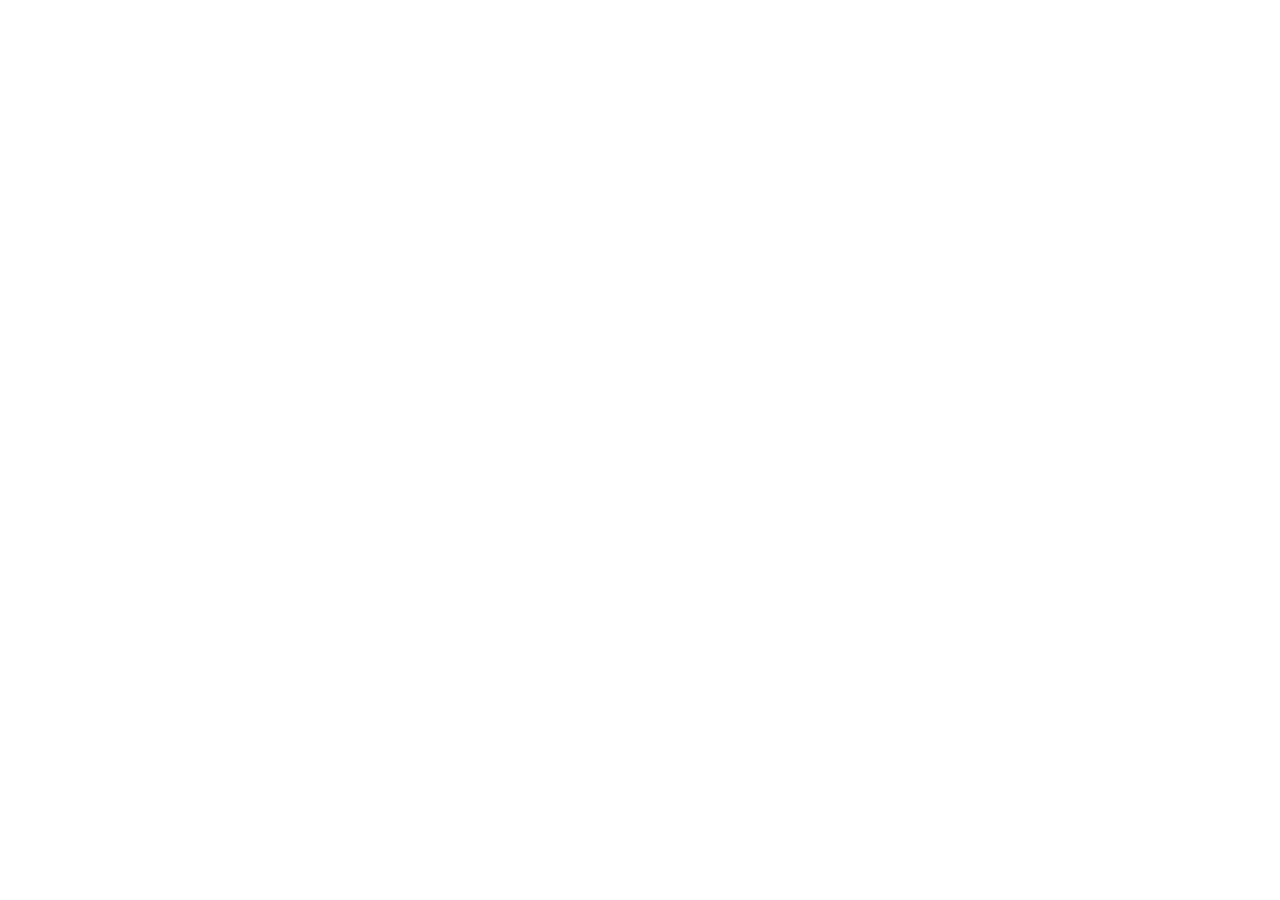
==== index.html @ 2cb3432a "Ay" ====
<!DOCTYPE html>
<html lang="en">
<head>
    <meta charset="UTF-8">
    <meta name="viewport" content="width=device-width, initial-scale=1.0">
    
    <link rel="shortcut icon" href="assets/images/froggy_talking.gif" type="image/x-icon">

    <title>Ruiz'z Tests</title>
</head>
<body>
    


</body>
</html>
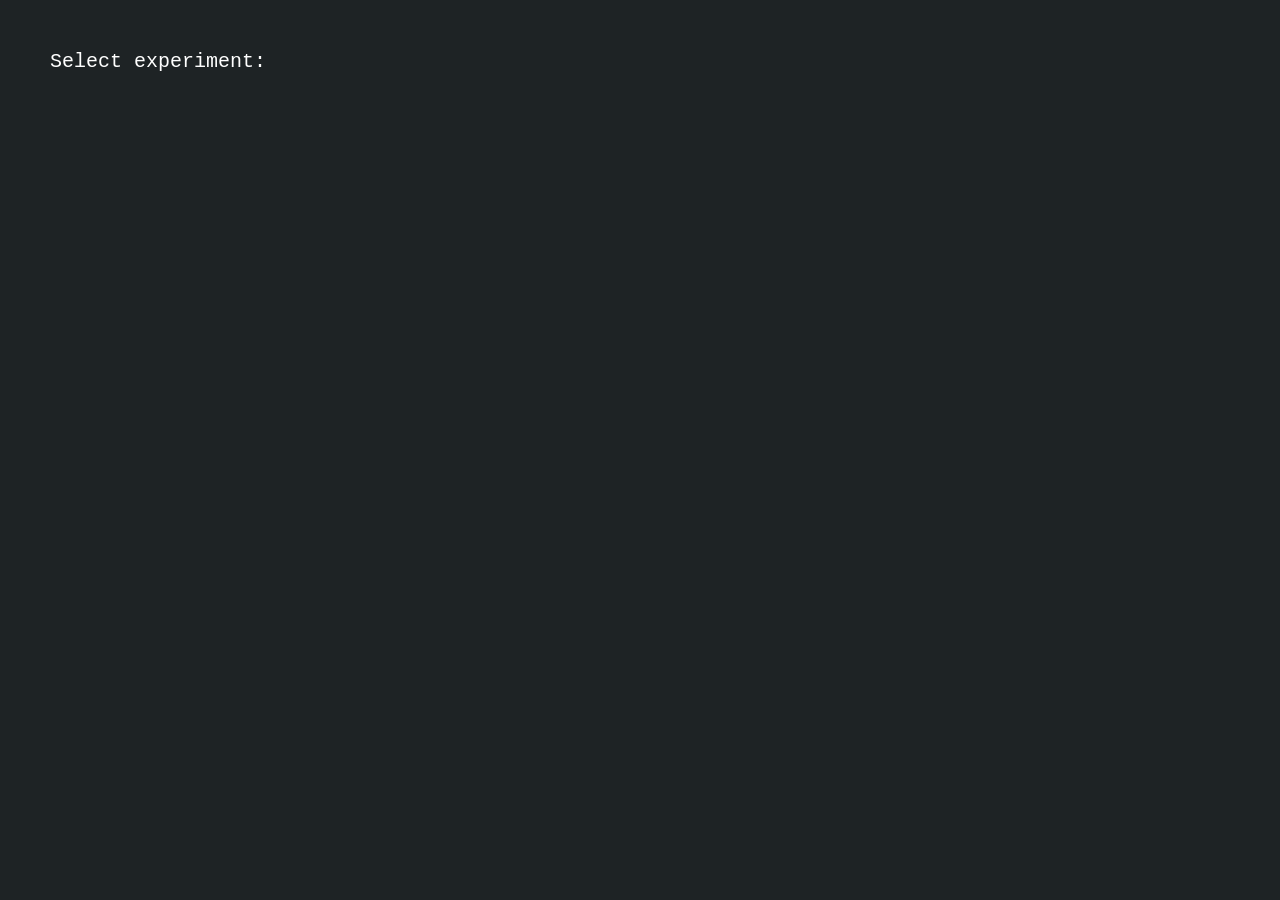
==== commit 3cc0ad1d: "Css" ====
--- a/index.html
+++ b/index.html
@@ -1,16 +1,26 @@
 <!DOCTYPE html>
 <html lang="en">
+
 <head>
+    <link rel="preconnect" href="https://fonts.googleapis.com">
+    <link rel="preconnect" href="https://fonts.gstatic.com" crossorigin>
+    <link
+        href="https://fonts.googleapis.com/css2?family=Cousine:ital,wght@0,400;0,700;1,400;1,700&family=Space+Mono:ital,wght@0,400;0,700;1,400;1,700&display=swap"
+        rel="stylesheet">
+
     <meta charset="UTF-8">
     <meta name="viewport" content="width=device-width, initial-scale=1.0">
-    
+
     <link rel="shortcut icon" href="assets/images/froggy_talking.gif" type="image/x-icon">
+    <link rel="stylesheet" href="style.css">
 
     <title>Ruiz'z Tests</title>
 </head>
+
 <body>
-    
 
+    <p class="text" style="size: 30px;">Select experiment:</p>
 
 </body>
+
 </html>
--- a/style.css
+++ b/style.css
@@ -0,0 +1,18 @@
+
+* {
+    padding: 0;
+    margin: 0;
+}
+
+body {
+    background-color: rgb(30, 35, 37);
+
+    margin: 0;
+    padding: 50px;
+}
+
+.text {
+    font-family: 'Cousine';
+    font-size: 20px;
+    color: white
+}
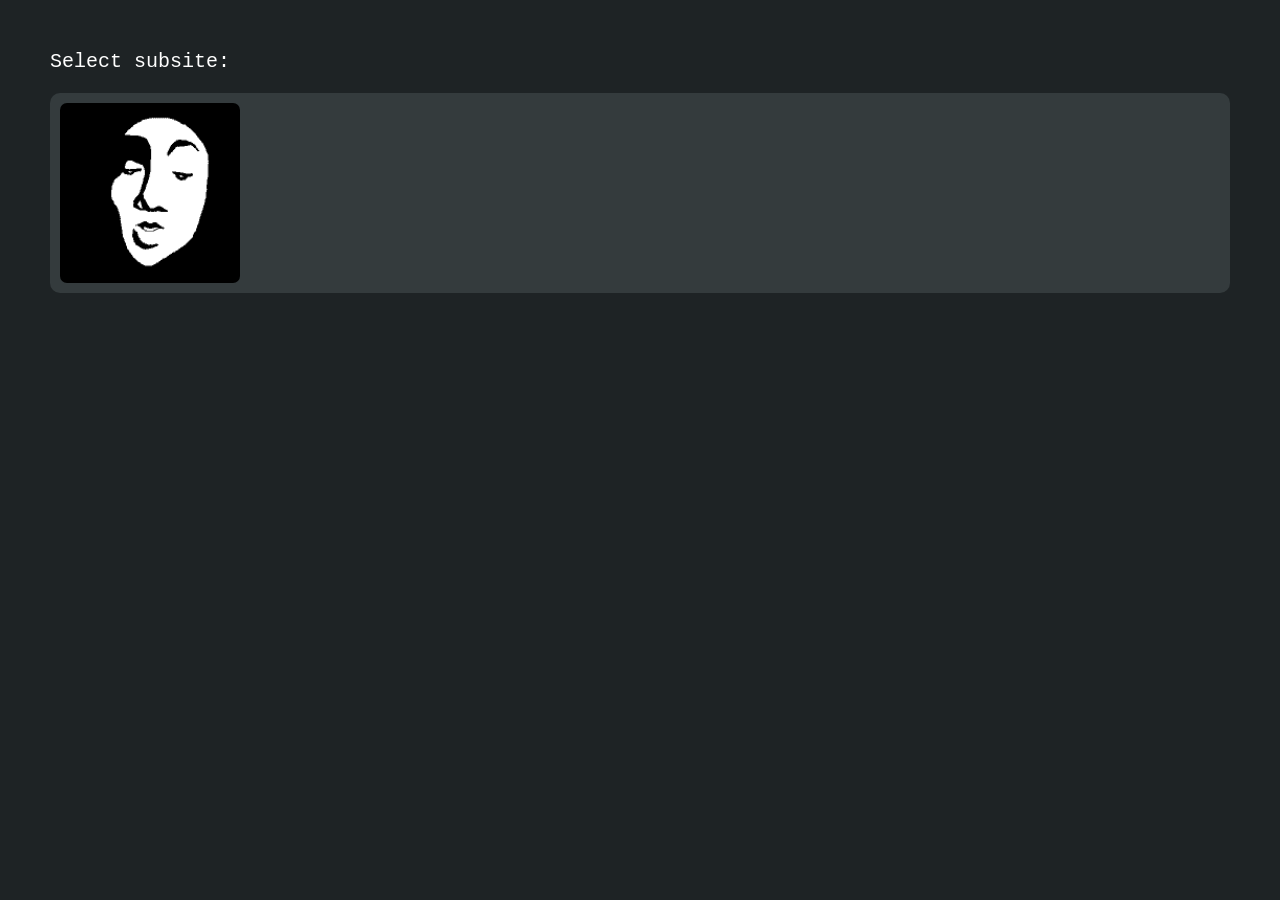
==== commit b1873556: "Animation" ====
--- a/index.html
+++ b/index.html
@@ -19,8 +19,13 @@
 
 <body>
 
-    <p class="text" style="size: 30px;">Select experiment:</p>
+    <p id="title" class="text" style="size: 30px;">Select subsite:</p>
 
+    <div class="subsite">
+        <img src="assets/images/froggy_talking.gif" alt="">
+    </div>
+
+    <script src="code.js"></script>
 </body>
 
 </html>
--- a/style.css
+++ b/style.css
@@ -1,4 +1,3 @@
-
 * {
     padding: 0;
     margin: 0;
@@ -15,4 +14,31 @@
     font-family: 'Cousine';
     font-size: 20px;
     color: white
+}
+
+#title {
+    margin-bottom: 20px;
+}
+
+.subsite {
+    box-sizing: border-box;
+    padding: 10px;
+    display: flex;
+    align-items: center;
+    height: 200px;
+    width: 100%;
+    background-color: rgb(52, 59, 61);
+    border-radius: 10px;
+    transition: ease-out .15s;
+}
+
+.subsite:hover {
+    height: 250px;
+    background-color: rgba(52, 59, 61, .7);
+}
+
+.subsite>img {
+    height: 100%;
+    aspect-ratio: 1;
+    border-radius: 7px;
 }
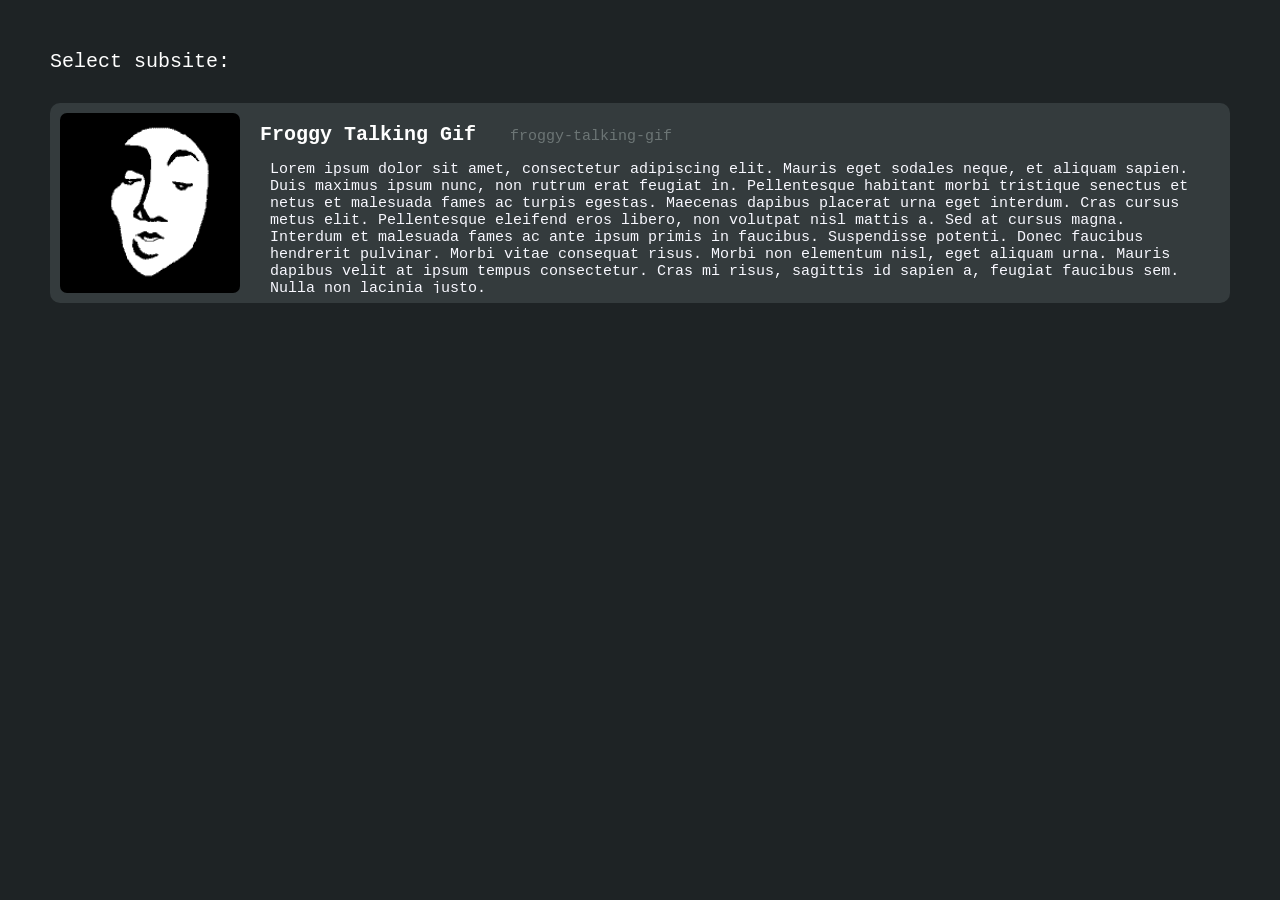
==== commit 5e5e74a7: "New stuff" ====
--- a/index.html
+++ b/index.html
@@ -14,16 +14,23 @@
     <link rel="shortcut icon" href="assets/images/froggy_talking.gif" type="image/x-icon">
     <link rel="stylesheet" href="style.css">
 
-    <title>Ruiz'z Tests</title>
+    <title>Pichi's Tests</title>
 </head>
 
 <body>
 
-    <p id="title" class="text" style="size: 30px;">Select subsite:</p>
+    <p id="title" class="text">Select subsite:</p>
 
-    <div class="subsite">
+    <a class="subsite" href="http://google.com">
         <img src="assets/images/froggy_talking.gif" alt="">
-    </div>
+
+        <div class="content">
+            <span class="name text">Froggy Talking Gif</span>
+            <span class="id text">froggy-talking-gif</span>
+
+            <p class="desc text">Lorem ipsum dolor sit amet, consectetur adipiscing elit. Mauris eget sodales neque, et aliquam sapien. Duis maximus ipsum nunc, non rutrum erat feugiat in. Pellentesque habitant morbi tristique senectus et netus et malesuada fames ac turpis egestas. Maecenas dapibus placerat urna eget interdum. Cras cursus metus elit. Pellentesque eleifend eros libero, non volutpat nisl mattis a. Sed at cursus magna. Interdum et malesuada fames ac ante ipsum primis in faucibus. Suspendisse potenti. Donec faucibus hendrerit pulvinar. Morbi vitae consequat risus. Morbi non elementum nisl, eget aliquam urna. Mauris dapibus velit at ipsum tempus consectetur. Cras mi risus, sagittis id sapien a, feugiat faucibus sem. Nulla non lacinia justo. </p>
+        </div>
+    </a>
 
     <script src="code.js"></script>
 </body>
--- a/style.css
+++ b/style.css
@@ -17,7 +17,7 @@
 }
 
 #title {
-    margin-bottom: 20px;
+    margin-bottom: 30px;
 }
 
 .subsite {
@@ -37,8 +37,41 @@
     background-color: rgba(52, 59, 61, .7);
 }
 
-.subsite>img {
+.subsite > img {
     height: 100%;
     aspect-ratio: 1;
     border-radius: 7px;
+}
+
+.subsite > .content {
+    overflow: scroll;
+    height: 100%;
+    width: 100%;
+    margin: 10px;
+    border-radius: 7px;
+    box-sizing: border-box;
+    padding: 10px;
+}
+
+.content > .name {
+    font-weight: 700;
+}
+
+.content > .id {
+    color: rgb(108, 117, 117);
+    font-size: 15px;
+    vertical-align: middle;
+    margin-left: 30px;
+}
+
+.content > .desc {
+    margin-top: 15px;
+    margin-left: 10px;
+    font-size: 15px;
+    font-weight: 0;
+    color: ghostwhite;
+}
+
+a {
+    text-decoration: none;
 }
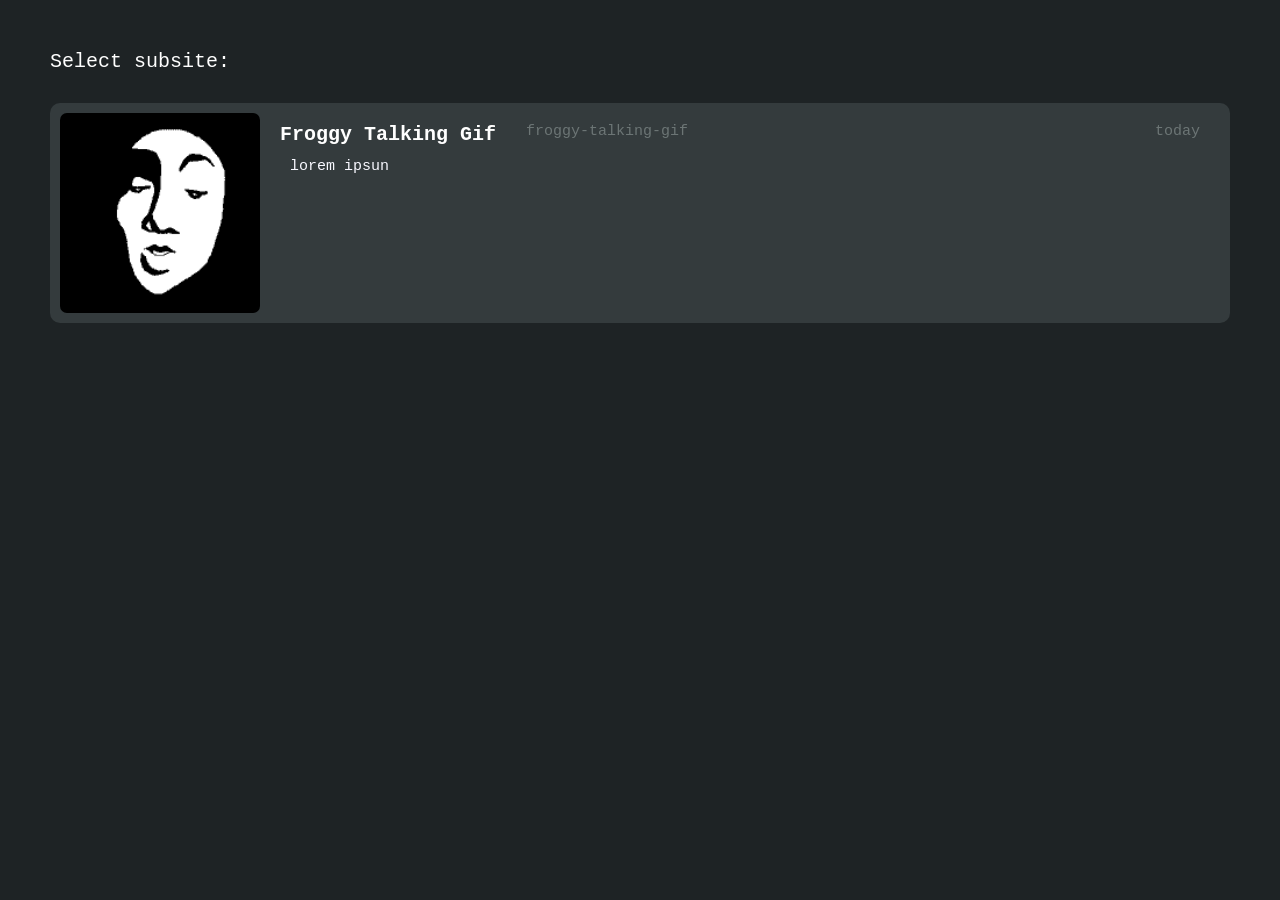
==== commit 2098010b: "Box Generator" ====
--- a/index.html
+++ b/index.html
@@ -17,22 +17,27 @@
     <title>Pichi's Tests</title>
 </head>
 
-<body>
+<body id="body">
 
     <p id="title" class="text">Select subsite:</p>
 
+    <!--
     <a class="subsite" href="http://google.com">
         <img src="assets/images/froggy_talking.gif" alt="">
 
         <div class="content">
-            <span class="name text">Froggy Talking Gif</span>
-            <span class="id text">froggy-talking-gif</span>
+            <div class="topbar">
+                <span class="name text">Froggy Talking Gif</span>
+                <span class="id text">froggy-talking-gif</span>
+                <span class="date text">2025-05-16</span>
+            </div>
 
             <p class="desc text">Lorem ipsum dolor sit amet, consectetur adipiscing elit. Mauris eget sodales neque, et aliquam sapien. Duis maximus ipsum nunc, non rutrum erat feugiat in. Pellentesque habitant morbi tristique senectus et netus et malesuada fames ac turpis egestas. Maecenas dapibus placerat urna eget interdum. Cras cursus metus elit. Pellentesque eleifend eros libero, non volutpat nisl mattis a. Sed at cursus magna. Interdum et malesuada fames ac ante ipsum primis in faucibus. Suspendisse potenti. Donec faucibus hendrerit pulvinar. Morbi vitae consequat risus. Morbi non elementum nisl, eget aliquam urna. Mauris dapibus velit at ipsum tempus consectetur. Cras mi risus, sagittis id sapien a, feugiat faucibus sem. Nulla non lacinia justo. </p>
         </div>
     </a>
+    -->
 
-    <script src="code.js"></script>
+    <script src="modules/subsiteBoxGenerator.js"></script>
 </body>
 
 </html>
--- a/style.css
+++ b/style.css
@@ -25,11 +25,12 @@
     padding: 10px;
     display: flex;
     align-items: center;
-    height: 200px;
+    height: 220px;
     width: 100%;
     background-color: rgb(52, 59, 61);
     border-radius: 10px;
     transition: ease-out .15s;
+    margin-bottom: 10px;
 }
 
 .subsite:hover {
@@ -37,13 +38,13 @@
     background-color: rgba(52, 59, 61, .7);
 }
 
-.subsite > img {
+.subsite>img {
     height: 100%;
     aspect-ratio: 1;
     border-radius: 7px;
 }
 
-.subsite > .content {
+.content {
     overflow: scroll;
     height: 100%;
     width: 100%;
@@ -53,18 +54,30 @@
     padding: 10px;
 }
 
-.content > .name {
+.topbar {
+    height: 20px;
+    display: flex;
+}
+
+.name {
     font-weight: 700;
 }
 
-.content > .id {
+.id {
     color: rgb(108, 117, 117);
     font-size: 15px;
-    vertical-align: middle;
     margin-left: 30px;
 }
 
-.content > .desc {
+.date {
+    flex: 1;
+    text-align: right;
+    font-size: 15px;
+    font-weight: 0;
+    color: rgb(108, 117, 117);
+}
+
+.desc {
     margin-top: 15px;
     margin-left: 10px;
     font-size: 15px;
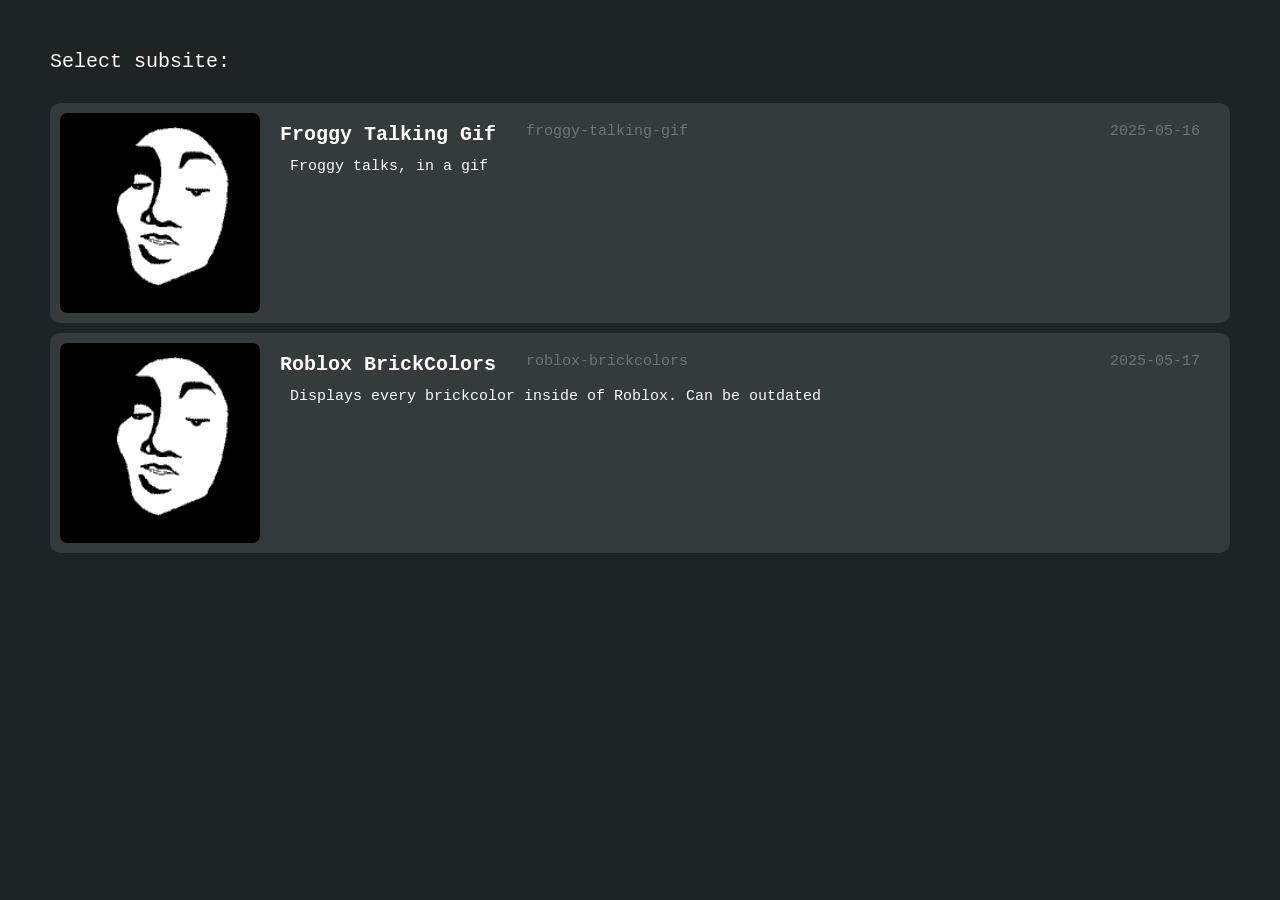
==== commit b19e3d06: "Now generates according to sites.json" ====
--- a/index.html
+++ b/index.html
@@ -37,7 +37,23 @@
     </a>
     -->
 
-    <script src="modules/subsiteBoxGenerator.js"></script>
+    <script type="module">
+        import generate from "/modules/subsiteBoxGenerator.js"
+
+        //generate("froggy-talking-gif", "Froggy Talking Gif", "assets/images/froggy_talking.gif", "A gif of Froggy talking, taken from ENA: Dream BBQ", "2025-05-16")
+        //generate("roblox-brickcolors", "Roblox Brickcolors", "assets/images/froggy_talking.gif", "lorem ipsun", "2025-05-17")
+
+        fetch("sites.json").then(response => {
+            return response.json()
+        }).then(data => {
+ 
+            data.forEach((site, idx) => {
+                generate(site.path, site.name, site.icon, site.description, site.date)
+            })
+
+        })
+
+    </script>
 </body>
 
 </html>
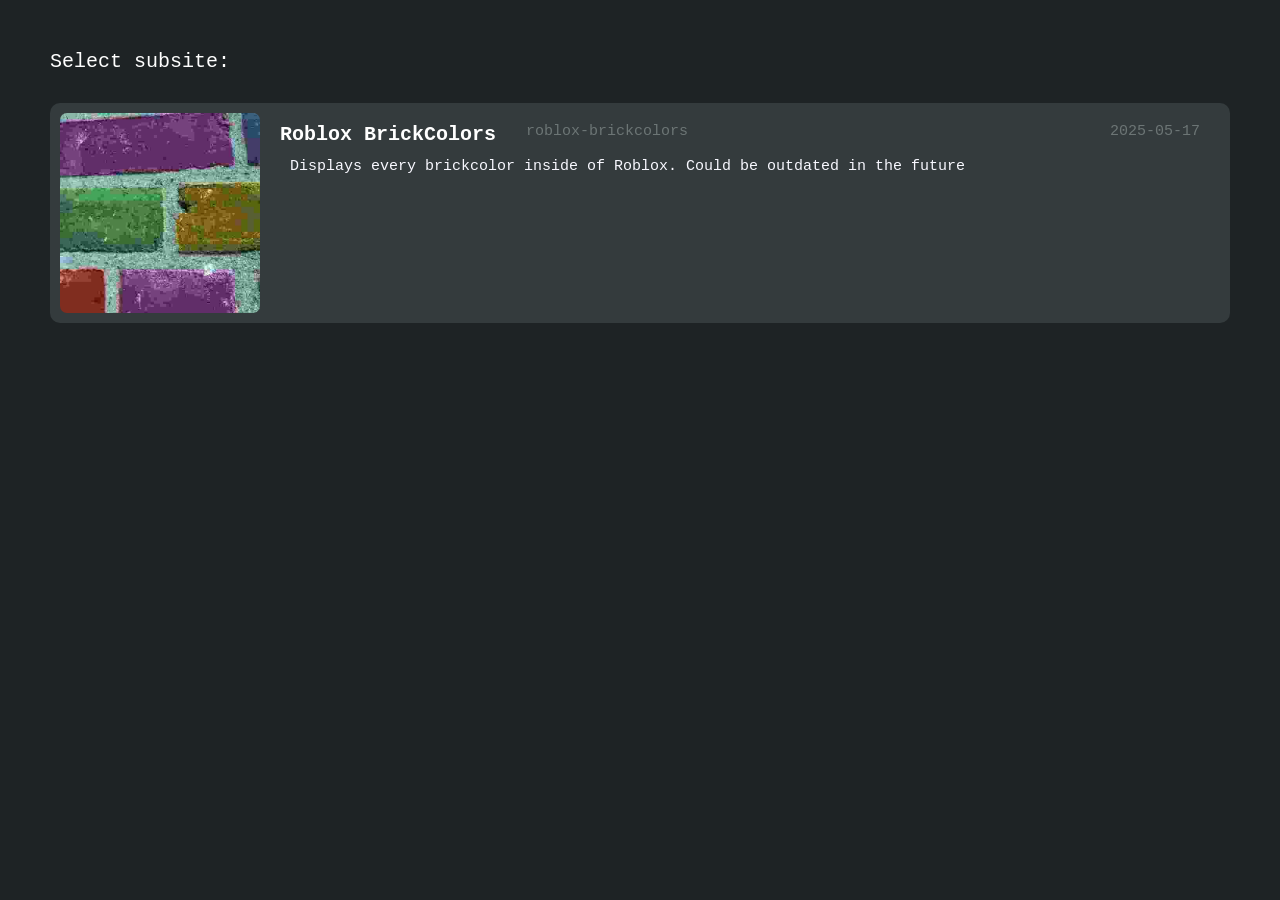
==== commit 5c039dd0: "Refactor" ====
--- a/index.html
+++ b/index.html
@@ -48,6 +48,10 @@
         }).then(data => {
  
             data.forEach((site, idx) => {
+                if (site.hidden) {
+                    return
+                }
+
                 generate(site.path, site.name, site.icon, site.description, site.date)
             })
 
